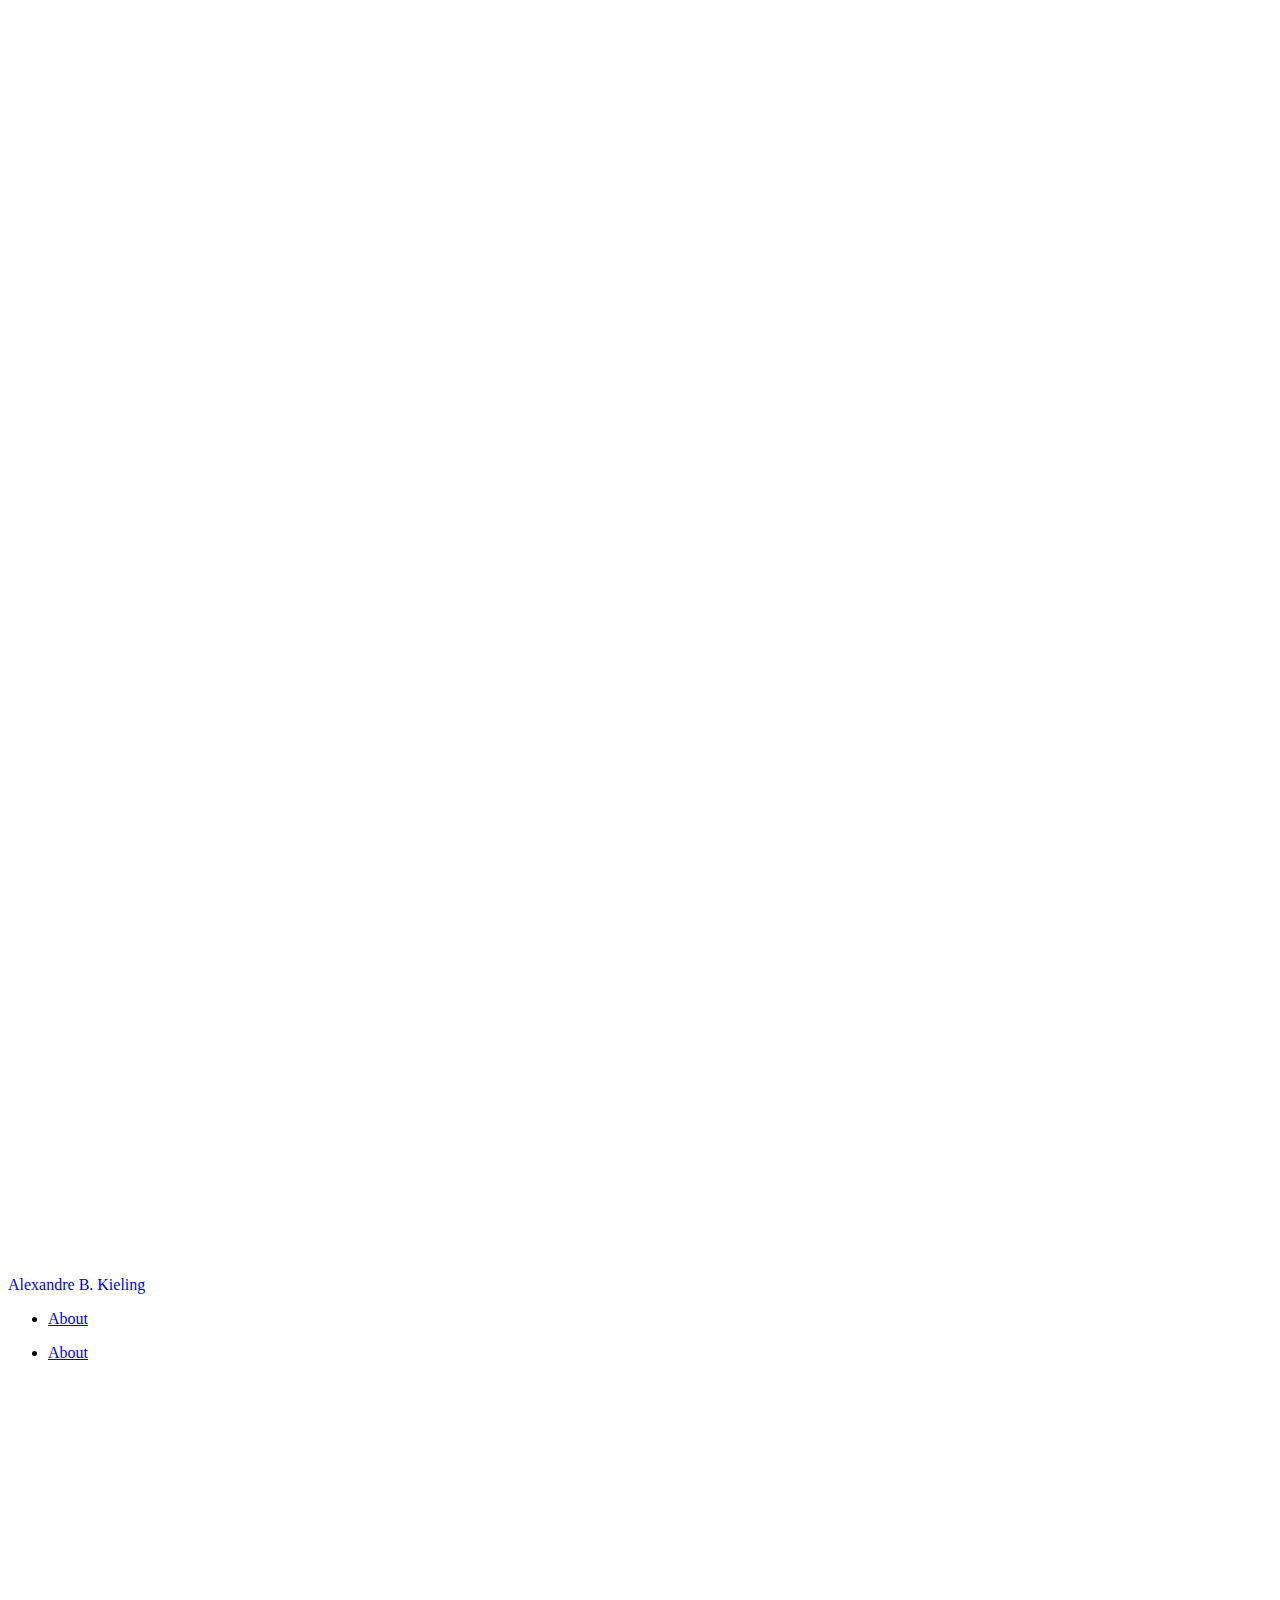
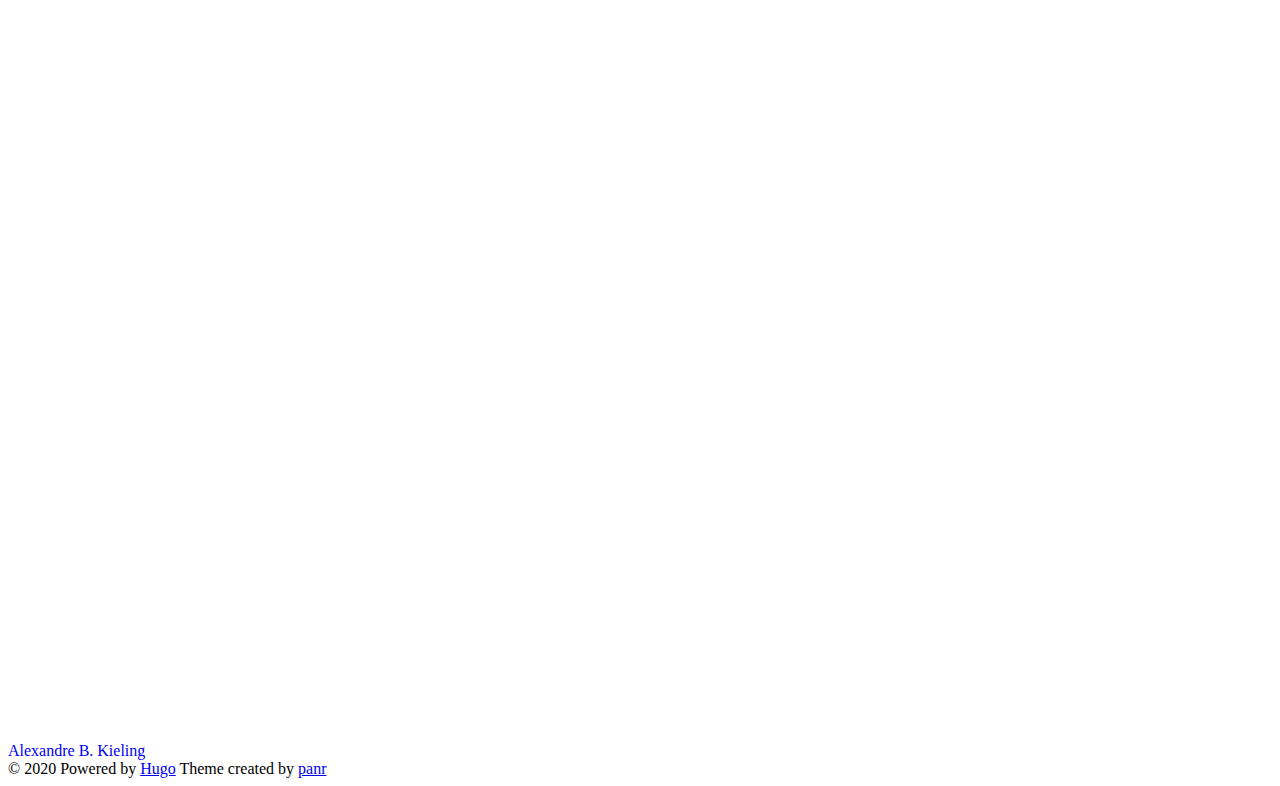
==== index.html @ f3329a41 "rebuilding site Sat  5 Dec 15:31:27 -03 2020" ====
<!DOCTYPE html>
<html lang="en">
  <head>
	<meta name="generator" content="Hugo 0.75.1" />
    
      <title>
        Alexandre B. Kieling
      </title>
    
    <meta http-equiv="content-type" content="text/html; charset=utf-8" />
<meta name="viewport" content="width=device-width, initial-scale=1.0" />
<meta
  name="description"
  content=""
/>
<meta
  name="keywords"
  content="blog"
/>
<meta name="robots" content="noodp" />
<link rel="canonical" href="abkieling.github.io/" />





<link rel="stylesheet" href="abkieling.github.io/assets/style.css" />

<link rel="stylesheet" href="abkieling.github.io/style.css" />


<link
  rel="apple-touch-icon-precomposed"
  sizes="144x144"
  href="abkieling.github.io/img/apple-touch-icon-144-precomposed.png"
/>
<link rel="shortcut icon" href="abkieling.github.io/img/favicon.png" />


<link href="abkieling.github.io/assets/fonts/Inter-Italic.woff2" rel="preload" type="font/woff2" as="font" crossorigin="">
<link href="abkieling.github.io/assets/fonts/Inter-Regular.woff2" rel="preload" type="font/woff2" as="font" crossorigin="">
<link href="abkieling.github.io/assets/fonts/Inter-Medium.woff2" rel="preload" type="font/woff2" as="font" crossorigin="">
<link href="abkieling.github.io/assets/fonts/Inter-MediumItalic.woff2" rel="preload" type="font/woff2" as="font" crossorigin="">
<link href="abkieling.github.io/assets/fonts/Inter-Bold.woff2" rel="preload" type="font/woff2" as="font" crossorigin="">
<link href="abkieling.github.io/assets/fonts/Inter-BoldItalic.woff2" rel="preload" type="font/woff2" as="font" crossorigin="">


<meta name="twitter:card" content="summary"/>
<meta name="twitter:title" content="Alexandre B. Kieling"/>
<meta name="twitter:description" content=""/>



<meta property="og:title" content="Alexandre B. Kieling" />
<meta property="og:description" content="" />
<meta property="og:type" content="website" />
<meta property="og:url" content="abkieling.github.io/" />
<meta property="og:site_name" content="Alexandre B. Kieling" />



<link rel="alternate" type="application/rss+xml" href="abkieling.github.io/index.xml" title="Alexandre B. Kieling" />



  </head>
  <body class="">
    <div class="container">
      <header class="header">
  <span class="header__inner">
    <a
  href="/"
  class="logo"
  style="text-decoration: none;"
>
  
    <span class="logo__mark"><svg xmlns="http://www.w3.org/2000/svg" class="greater-icon" viewBox="0 0 44 44">
  <path fill="none" d="M15 8l14.729 14.382L15 35.367" />
</svg>
</span>
    <span class="logo__text"
      >Alexandre B. Kieling</span
    >
    <span class="logo__cursor"></span>
  
</a>

    <span class="header__right">
      
        <nav class="menu">
  <ul class="menu__inner menu__inner--desktop">
    
      
        
          <li><a href="abkieling.github.io/about">About</a></li>
        
      
      
      
  </ul>

  <ul class="menu__inner menu__inner--mobile">
    
      
        <li><a href="abkieling.github.io/about">About</a></li>
      
    
  </ul>
</nav>

        <span class="menu-trigger">
          <svg xmlns="http://www.w3.org/2000/svg" viewBox="0 0 24 24">
            <path d="M0 0h24v24H0z" fill="none" />
            <path d="M3 18h18v-2H3v2zm0-5h18v-2H3v2zm0-7v2h18V6H3z" />
          </svg>
        </span>
      
      <span class="theme-toggle">
        <svg
  class="theme-toggler"
  width="24"
  height="24"
  viewBox="0 0 48 48"
  fill="none"
  xmlns="http://www.w3.org/2000/svg"
>
  <path
    d="M22 41C32.4934 41 41 32.4934 41 22C41 11.5066 32.4934 3 22
  3C11.5066 3 3 11.5066 3 22C3 32.4934 11.5066 41 22 41ZM7 22C7
  13.7157 13.7157 7 22 7V37C13.7157 37 7 30.2843 7 22Z"
  />
</svg>

      </span>
    </span>
  </span>
</header>


      <div class="content">
        
  
  

  
  
    
  
  

  

  <div class="posts">
    
    <div class="pagination">
  <div class="pagination__buttons">
    
    
  </div>
</div>

  </div>

      </div>

      
        <footer class="footer">
  <div class="footer__inner">
    
      <a
  href="/"
  class="logo"
  style="text-decoration: none;"
>
  
    <span class="logo__mark"><svg xmlns="http://www.w3.org/2000/svg" class="greater-icon" viewBox="0 0 44 44">
  <path fill="none" d="M15 8l14.729 14.382L15 35.367" />
</svg>
</span>
    <span class="logo__text"
      >Alexandre B. Kieling</span
    >
    <span class="logo__cursor"></span>
  
</a>

      <div class="copyright">
        <span
          >© 2020 Powered by
          <a href="https://gohugo.io" target="_blank" rel="noopener">Hugo</a></span
        >
        <span
          >Theme created by
          <a href="https://twitter.com/panr" target="_blank" rel="noopener">panr</a></span
        >
      </div>
    
  </div>
</footer>

<script src="abkieling.github.io/assets/main.js"></script>
<script src="abkieling.github.io/assets/prism.js"></script>


      
    </div>

    
  </body>
</html>
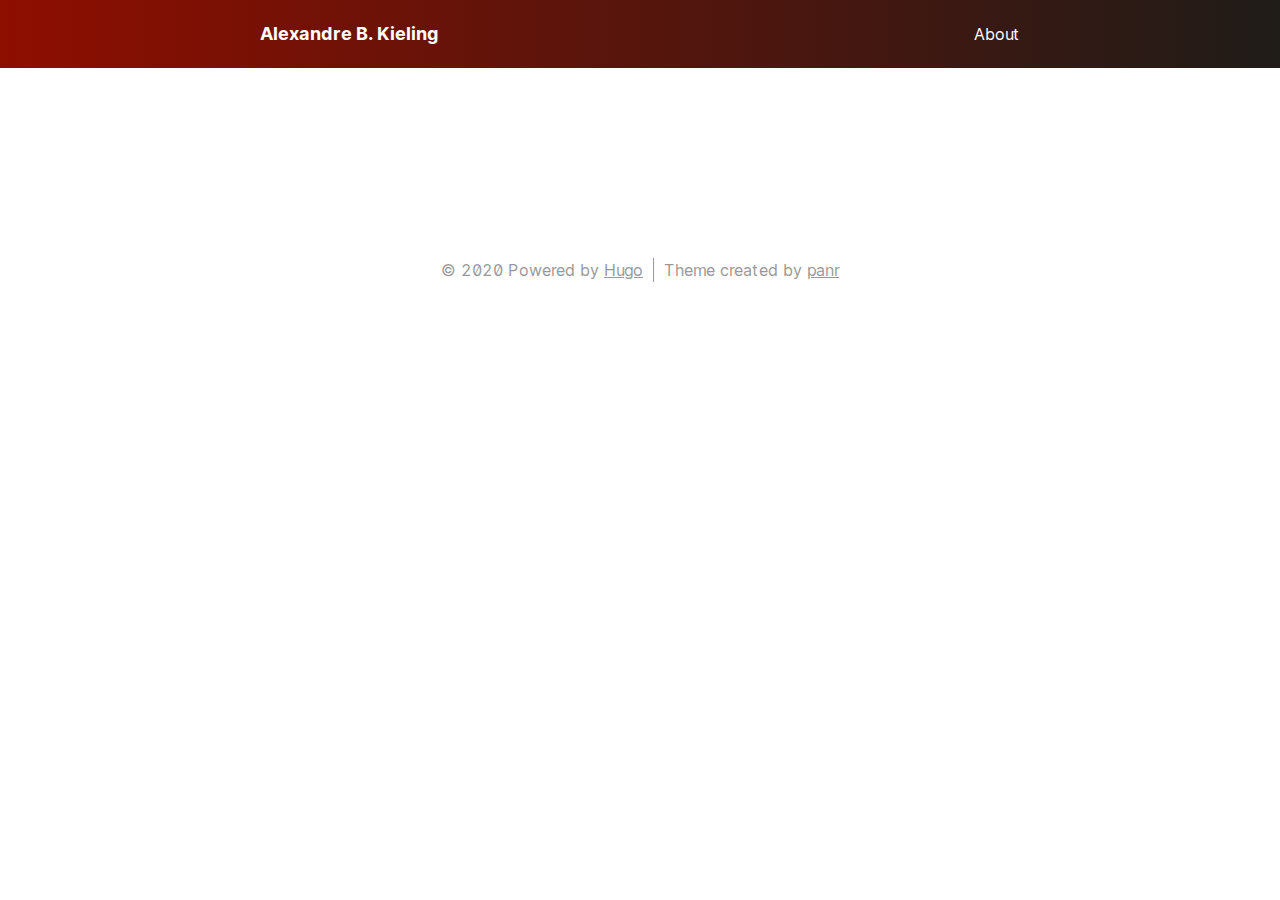
==== commit 1cdf380d: "rebuilding site Sat  5 Dec 15:48:57 -03 2020" ====
--- a/index.html
+++ b/index.html
@@ -18,31 +18,31 @@
   content="blog"
 />
 <meta name="robots" content="noodp" />
-<link rel="canonical" href="abkieling.github.io/" />
-
-
-
-
-
-<link rel="stylesheet" href="abkieling.github.io/assets/style.css" />
-
-<link rel="stylesheet" href="abkieling.github.io/style.css" />
+<link rel="canonical" href="/" />
+
+
+
+
+
+<link rel="stylesheet" href="/assets/style.css" />
+
+<link rel="stylesheet" href="/style.css" />
 
 
 <link
   rel="apple-touch-icon-precomposed"
   sizes="144x144"
-  href="abkieling.github.io/img/apple-touch-icon-144-precomposed.png"
+  href="/img/apple-touch-icon-144-precomposed.png"
 />
-<link rel="shortcut icon" href="abkieling.github.io/img/favicon.png" />
-
-
-<link href="abkieling.github.io/assets/fonts/Inter-Italic.woff2" rel="preload" type="font/woff2" as="font" crossorigin="">
-<link href="abkieling.github.io/assets/fonts/Inter-Regular.woff2" rel="preload" type="font/woff2" as="font" crossorigin="">
-<link href="abkieling.github.io/assets/fonts/Inter-Medium.woff2" rel="preload" type="font/woff2" as="font" crossorigin="">
-<link href="abkieling.github.io/assets/fonts/Inter-MediumItalic.woff2" rel="preload" type="font/woff2" as="font" crossorigin="">
-<link href="abkieling.github.io/assets/fonts/Inter-Bold.woff2" rel="preload" type="font/woff2" as="font" crossorigin="">
-<link href="abkieling.github.io/assets/fonts/Inter-BoldItalic.woff2" rel="preload" type="font/woff2" as="font" crossorigin="">
+<link rel="shortcut icon" href="/img/favicon.png" />
+
+
+<link href="/assets/fonts/Inter-Italic.woff2" rel="preload" type="font/woff2" as="font" crossorigin="">
+<link href="/assets/fonts/Inter-Regular.woff2" rel="preload" type="font/woff2" as="font" crossorigin="">
+<link href="/assets/fonts/Inter-Medium.woff2" rel="preload" type="font/woff2" as="font" crossorigin="">
+<link href="/assets/fonts/Inter-MediumItalic.woff2" rel="preload" type="font/woff2" as="font" crossorigin="">
+<link href="/assets/fonts/Inter-Bold.woff2" rel="preload" type="font/woff2" as="font" crossorigin="">
+<link href="/assets/fonts/Inter-BoldItalic.woff2" rel="preload" type="font/woff2" as="font" crossorigin="">
 
 
 <meta name="twitter:card" content="summary"/>
@@ -54,12 +54,12 @@
 <meta property="og:title" content="Alexandre B. Kieling" />
 <meta property="og:description" content="" />
 <meta property="og:type" content="website" />
-<meta property="og:url" content="abkieling.github.io/" />
+<meta property="og:url" content="/" />
 <meta property="og:site_name" content="Alexandre B. Kieling" />
 
 
 
-<link rel="alternate" type="application/rss+xml" href="abkieling.github.io/index.xml" title="Alexandre B. Kieling" />
+<link rel="alternate" type="application/rss+xml" href="/index.xml" title="Alexandre B. Kieling" />
 
 
 
@@ -92,7 +92,7 @@
     
       
         
-          <li><a href="abkieling.github.io/about">About</a></li>
+          <li><a href="/about">About</a></li>
         
       
       
@@ -102,7 +102,7 @@
   <ul class="menu__inner menu__inner--mobile">
     
       
-        <li><a href="abkieling.github.io/about">About</a></li>
+        <li><a href="/about">About</a></li>
       
     
   </ul>
@@ -198,8 +198,8 @@
   </div>
 </footer>
 
-<script src="abkieling.github.io/assets/main.js"></script>
-<script src="abkieling.github.io/assets/prism.js"></script>
+<script src="/assets/main.js"></script>
+<script src="/assets/prism.js"></script>
 
 
       
--- a/assets/style.css
+++ b/assets/style.css
@@ -0,0 +1 @@
+@font-face{font-family:Inter;font-style:normal;font-weight:400;font-feature-settings:"liga","tnum","case","calt","zero","ss01","locl";src:url(fonts/Inter-Regular.woff2) format("woff2"),url(fonts/Inter-Regular.woff) format("woff");font-display:swap}@font-face{font-family:Inter;font-style:italic;font-weight:400;font-feature-settings:"liga","tnum","case","calt","zero","ss01","locl";src:url(fonts/Inter-Italic.woff2) format("woff2"),url(fonts/Inter-Italic.woff) format("woff");font-display:swap}@font-face{font-family:Inter;font-style:normal;font-weight:600;font-feature-settings:"liga","tnum","case","calt","zero","ss01","locl";src:url(fonts/Inter-Medium.woff2) format("woff2"),url(fonts/Inter-Medium.woff) format("woff");font-display:swap}@font-face{font-family:Inter;font-style:italic;font-weight:600;font-feature-settings:"liga","tnum","case","calt","zero","ss01","locl";src:url(fonts/Inter-MediumItalic.woff2) format("woff2"),url(fonts/Inter-MediumItalic.woff) format("woff");font-display:swap}@font-face{font-family:Inter;font-style:normal;font-weight:800;font-feature-settings:"liga","tnum","case","calt","zero","ss01","locl";src:url(fonts/Inter-Bold.woff2) format("woff2"),url(fonts/Inter-Bold.woff) format("woff");font-display:swap}@font-face{font-family:Inter;font-style:italic;font-weight:800;font-feature-settings:"liga","tnum","case","calt","zero","ss01","locl";src:url(fonts/Inter-BoldItalic.woff2) format("woff2"),url(fonts/Inter-BoldItalic.woff) format("woff");font-display:swap}:root{--background:#fff;--background-secondary:#eaeaea;--header:#fafafa;--color:#222;--color-secondary:#999;--border-color:#dcdcdc;--phoneWidth:(max-width:684px);--tabletWidth:(max-width:900px)}body.dark-theme{--background:#292a2d;--background-secondary:#3b3d42;--header:#252627;--color:#a9a9b3;--color-secondary:#73747b;--border-color:#4a4b50}.button-container{display:table;margin-left:auto;margin-right:auto}.button,a.button,button{position:relative;display:flex;align-items:center;justify-content:center;padding:8px 18px;margin-bottom:5px;background:#eaeaea;background:var(--background-secondary);text-decoration:none;text-align:center;font-weight:500;border-radius:8px;border:1px solid transparent;-webkit-appearance:none;-moz-appearance:none;appearance:none;cursor:pointer;outline:none}.button.outline,a.button.outline,button.outline{background:transparent;border-color:#eaeaea;border-color:var(--background-secondary);box-shadow:none;padding:8px 18px}.button.outline :hover,a.button.outline :hover,button.outline :hover{transform:none;box-shadow:none}.button.primary,a.button.primary,button.primary{box-shadow:0 4px 6px rgba(50,50,93,.11),0 1px 3px rgba(0,0,0,.08)}.button.primary:hover,a.button.primary:hover,button.primary:hover{box-shadow:0 2px 6px rgba(50,50,93,.21),0 1px 3px rgba(0,0,0,.08)}.button.link,a.button.link,button.link{background:none;font-size:1rem}.button.small,a.button.small,button.small{font-size:.8rem}.button.wide,a.button.wide,button.wide{min-width:200px;padding:14px 24px}a.read-more,a.read-more:active,a.read-more:hover{display:inline-flex;background:none;box-shadow:none;padding:0;margin:20px 0;font-weight:700}.code-toolbar{margin-bottom:20px}.code-toolbar .toolbar-item a{display:inline-flex;padding:3px 8px;margin-bottom:5px;background:#eaeaea;background:var(--background-secondary);text-decoration:none;text-align:center;font-size:13px;font-weight:500;border-radius:8px;border:1px solid transparent;-webkit-appearance:none;-moz-appearance:none;appearance:none;cursor:pointer;outline:none}.code-toolbar .toolbar-item a,.header{position:relative;align-items:center;justify-content:center}.header{background:#fafafa;background:var(--header);display:flex;padding:20px}.header__right{display:flex;flex-direction:row;align-items:center}@media (max-width:683px){.header__right{flex-direction:row-reverse}}.header__inner{justify-content:space-between;margin:0 auto;width:760px;max-width:100%}.header__inner,.theme-toggle{display:flex;align-items:center}.theme-toggle{justify-content:center;line-height:1;cursor:pointer}.theme-toggler{fill:currentColor}.logo{display:flex;align-items:center;flex:0 0 auto;text-decoration:none;font-weight:700}.logo img{height:44px}.logo__mark{display:inline-flex;align-items:center;margin-right:5px}.logo__mark .greater-icon{width:.95rem;height:100%}.logo__mark .greater-icon path{stroke:currentColor;stroke-width:8px}.logo__text{font-size:1.125rem}.logo__cursor{display:inline-block;width:10px;height:1rem;background:#fe5186;margin-left:5px;border-radius:1px;-webkit-animation:cursor 1s infinite;animation:cursor 1s infinite}@-webkit-keyframes cursor{0%{opacity:0}50%{opacity:1}to{opacity:0}}@keyframes cursor{0%{opacity:0}50%{opacity:1}to{opacity:0}}.menu{--color:rgba(0,0,0,0.12);--shadow:0 8px 20px var(--color);border-right:1px solid;margin-right:18px;padding-right:24px;font-weight:500}@media (max-width:683px){.menu{position:absolute;background:#fafafa;background:var(--header);box-shadow:var(--shadow);margin:0;padding:5px;list-style:none;border-radius:5px;z-index:99;border:none;top:50px;right:10px}}.menu a{text-decoration:none}.menu__inner{display:flex;align-items:center;justify-content:flex-end;flex-wrap:wrap;list-style:none;margin:0;padding:0}@media (max-width:683px){.menu__inner--desktop{display:none}}.menu__inner--mobile{display:none}@media (max-width:683px){.menu__inner--mobile{display:block}}.menu__inner li{text-align:left;flex:0 0 auto}.menu__inner li:not(:first-of-type){margin-left:20px}@media (max-width:683px){.menu__inner{flex-direction:column;align-items:flex-start;padding:0}.menu__inner li{margin-left:0!important;padding:10px}}.menu__sub-inner{position:relative;list-style:none;padding:0;margin:0}.menu__sub-inner:not(:only-child){margin-left:20px}.menu__sub-inner-more{position:absolute;background:#fafafa;background:var(--header);box-shadow:var(--shadow);margin:0;padding:5px;list-style:none;border-radius:5px;z-index:99;top:35px;left:0}.menu__sub-inner-more-trigger{display:inline-flex;align-items:center;-webkit-user-select:none;-moz-user-select:none;-ms-user-select:none;user-select:none;cursor:pointer}.menu__sub-inner-more-trigger-icon{display:inline-flex;align-items:center;margin-left:3px;transform:rotate(90deg);line-height:1}.menu__sub-inner-more-trigger-icon .greater-icon{width:.95rem;height:100%}.menu__sub-inner-more-trigger-icon .greater-icon path{stroke:currentColor;stroke-width:5px}.menu__inner .menu__sub-inner-more li{margin-left:0;white-space:nowrap}.menu__inner .menu__sub-inner-more li:hover{background:rgba(0,0,0,.05);border-radius:3px;cursor:pointer}.menu__sub-inner-more li a{width:100%;display:inline-block;padding:10px}.menu-trigger{width:24px;height:24px;fill:currentColor;margin-left:10px;cursor:pointer}html{box-sizing:border-box}*,:after,:before{box-sizing:inherit}body{margin:0;padding:0;font-family:Inter,-apple-system,BlinkMacSystemFont,Roboto,Segoe UI,Helvetica,Arial,sans-serif;font-size:1rem;font-weight:500;font-feature-settings:"liga","tnum","case","calt","zero","ss01","locl";line-height:1.54;background-color:#fff;background-color:var(--background);color:#222;color:var(--color);text-rendering:optimizeLegibility;-webkit-font-smoothing:antialiased;-webkit-overflow-scrolling:touch;-webkit-text-size-adjust:100%}@media (max-width:683px){body{font-size:1rem}}h1,h2,h3,h4,h5,h6{line-height:1.3}h1{font-size:2.625rem}h2{font-size:1.625rem}h3{font-size:1.375rem}h4{font-size:1.125rem}@media (max-width:683px){h1{font-size:2rem}h2{font-size:1.4rem}h3{font-size:1.15rem}h4{font-size:1.125rem}}a{color:inherit}img{display:block;max-width:100%}img.center,img.left{margin-right:auto}img.center,img.right{margin-left:auto}figure{display:table;max-width:100%;margin:25px 0}figure.center,figure.left{margin-right:auto}figure.center,figure.right{margin-left:auto}figure figcaption{font-size:.9rem;margin-top:5px;opacity:.8}figure figcaption.left{text-align:left}figure figcaption.center{text-align:center}figure figcaption.right{text-align:right}code,kbd{font-family:Consolas,Monaco,Andale Mono,Ubuntu Mono,monospace;background:#eaeaea;background:var(--background-secondary);padding:1px 6px;margin:0 2px;border-radius:5px;font-size:.9rem;font-weight:400}code code,code kbd,kbd code,kbd kbd{background:transparent;padding:0;margin:0}pre{background:#212020;padding:20px;border-radius:8px;font-size:.9rem;overflow:auto}@media (max-width:683px){pre{white-space:pre-wrap;word-wrap:break-word}}pre code{background:none!important;color:#ccc;margin:0;padding:0;font-size:inherit}blockquote{border-left:2px solid;margin:40px;padding:10px 20px}@media (max-width:683px){blockquote{margin:10px;padding:10px}}blockquote:before{content:"”";font-family:Georgia,serif;font-size:3.875rem;position:absolute;left:-40px;top:-20px}blockquote p:first-of-type{margin-top:0}blockquote p:last-of-type{margin-bottom:0}table{table-layout:fixed;border-collapse:collapse;width:100%;margin:40px 0;border-radius:5px}table,td,th{border:1px solid;padding:10px}th{background:#eaeaea;background:var(--background-secondary)}ol,ul{margin-left:40px;padding:0}@media (max-width:683px){ol,ul{margin-left:20px}}ol ol{list-style-type:lower-alpha}.container{flex-direction:column;text-align:center}.container,.content{display:flex;justify-content:center}.content{flex-direction:column;flex:1 auto;align-items:center;margin:50px 0}@media (max-width:683px){.content{margin-top:0}}hr{width:100%;border:none;background:#dcdcdc;background:var(--border-color);height:1px}.hidden{display:none}.framed{padding:20px;border-radius:10px;border:1px solid #dcdcdc;border:1px solid var(--border-color);max-width:800px}blockquote.twitter-tweet{background:rgba(44,124,186,.1);border:none;padding:30px;color:inherit;font-size:inherit;line-height:inherit;border-radius:8px}.post{width:100%;max-width:800px;text-align:left;padding:20px;margin:20px auto}@media (max-width:899px){.post{max-width:660px}}.post:not(:last-of-type){border-bottom:1px solid #dcdcdc;border-bottom:1px solid var(--border-color)}.post-meta{font-size:1rem;margin-bottom:10px}@media (max-width:683px){.post-meta{font-size:.85rem}}.post-title{font-size:2.625rem;margin:0 0 20px}@media (max-width:683px){.post-title{font-size:2rem}}.post-title a{text-decoration:none}.post-tags{display:block;margin-bottom:20px;font-size:1rem;opacity:.5}.post-tags a{text-decoration:none}.post-content{margin-top:30px}.post-cover{margin:40px -50px;width:860px;max-width:860px}.post-cover img{margin:0 auto;border-radius:8px;box-shadow:0 12px 40px rgba(0,0,0,.15)}@media (max-width:899px){.post-cover{margin:20px 0;width:100%}}.post--regulation h1,.post--regulation h2{justify-content:center}.post--regulation h2{margin-bottom:10px}.post--regulation h2+h2{margin-top:-10px;margin-bottom:20px}.pagination{margin-top:50px}.pagination__title{display:flex;text-align:center;position:relative;margin:100px 0 20px}.pagination__title-h{text-align:center;margin:0 auto;padding:5px 10px;background:#fff;background:var(--background);color:#999;color:var(--color-secondary);font-size:.8rem;text-transform:uppercase;text-decoration:none;letter-spacing:.1em;z-index:1}.pagination__title hr{position:absolute;left:0;right:0;width:100%;margin-top:15px;z-index:0}.pagination__buttons{display:flex;align-items:center;justify-content:center}.pagination__buttons a{text-decoration:none;font-weight:700}.button{position:relative;display:inline-flex;align-items:center;justify-content:center;background:#eaeaea;background:var(--background-secondary);font-size:1rem;font-weight:500;border-radius:8px;max-width:40%;padding:0;cursor:pointer;-webkit-appearance:none;-moz-appearance:none;appearance:none}.button+.button{margin-left:10px}.button a{display:flex;padding:8px 16px;text-decoration:none}.button__text,.button a{text-overflow:ellipsis;white-space:nowrap;overflow:hidden}.button.next .button__icon{margin-left:8px}.button.previous .button__icon{margin-right:8px}.footer{padding:40px 20px;flex-grow:0;color:#999;color:var(--color-secondary)}.footer__inner{display:flex;align-items:center;justify-content:space-between;margin:0 auto;width:760px;max-width:100%}@media (max-width:899px){.footer__inner{flex-direction:column}}.footer a{color:inherit}.footer .copyright{display:flex;flex-direction:row;align-items:center;font-size:1rem}.footer .copyright--user{margin:auto;text-align:center}.footer .copyright>:first-child:not(:only-child){border-right:1px solid;padding-right:10px;margin-right:10px}@media (max-width:899px){.footer .copyright>:first-child:not(:only-child){border:none;padding:0;margin:0}}@media (max-width:899px){.footer .copyright{flex-direction:column;margin-top:10px}}.terms{width:100%;max-width:800px;text-align:left;padding:20px;margin:0 auto}.terms__list{padding:0 0 0 20px;margin:0}.terms__list a{text-decoration:none}.terms__term{margin-bottom:15px}.terms__term-count{background:#eaeaea;background:var(--background-secondary);font-size:12px;margin-left:5px;padding:2px 10px;border-radius:5px;text-decoration:none}.archive{width:100%;max-width:800px;text-align:left;padding:20px;margin:0 auto}.archive__group-month{display:flex;align-items:flex-start;padding:10px 0}@media (max-width:683px){.archive__group-month{flex-direction:column}}.archive__group-month:not(:last-of-type){border-bottom:1px solid #dcdcdc;border-bottom:1px solid var(--border-color)}.archive__group-year{margin-top:40px}@media (max-width:683px){.archive__group-year{margin-top:20px}}.archive__group-year:not(:last-of-type){border-bottom:1px solid #dcdcdc;border-bottom:1px solid var(--border-color)}.archive__group-year-header{margin:10px 0}.archive__group-month-header{margin:25px 0;width:200px;opacity:.5}@media (max-width:683px){.archive__group-month-header{margin:10px 0 0}}.archive__group-posts{width:100%}.archive__post{padding:20px 0}.archive__post:not(:last-of-type){border-bottom:1px solid #dcdcdc;border-bottom:1px solid var(--border-color)}.archive__post-title{margin:5px 0}.archive__post-title a{display:block;text-decoration:none}code[class*=language-],pre[class*=language-]{background:none;font-family:Consolas,Monaco,Andale Mono,Ubuntu Mono,monospace;text-align:left;white-space:pre;word-spacing:normal;word-break:normal;word-wrap:normal;-moz-tab-size:4;-o-tab-size:4;tab-size:4;-webkit-hyphens:none;-ms-hyphens:none;hyphens:none}pre[class*=language-]{padding:1em;margin:.5em 0;overflow:auto}:not(pre)>code[class*=language-],pre[class*=language-]{background:#212020!important;color:inherit!important;border-radius:8px}:not(pre)>code[class*=language-]{padding:.1em;border-radius:.3em;white-space:normal}.token.block-comment,.token.cdata,.token.comment,.token.doctype,.token.prolog{color:hsla(0,0%,100%,.4)}.token.punctuation{color:#a9a9b3}.token.attr-name,.token.deleted,.token.namespace,.token.tag{color:#e2777a}.token.function-name{color:#6196cc}.token.boolean,.token.function,.token.number{color:#f08d49}.token.class-name,.token.constant,.token.property,.token.symbol{color:#f8c555}.token.atrule,.token.builtin,.token.important,.token.keyword,.token.selector{color:#cc99cd}.token.attr-value,.token.char,.token.regex,.token.string,.token.variable{color:#7ec699}.token.entity,.token.operator,.token.url{color:#67cdcc}.token.bold,.token.important{font-weight:700}.token.italic{font-style:italic}.token.entity{cursor:help}.token.inserted{color:green}pre[class*=language-].line-numbers{position:relative;padding-left:3.8em;counter-reset:linenumber}pre[class*=language-].line-numbers>code{position:relative;white-space:inherit}.line-numbers .line-numbers-rows{position:absolute;pointer-events:none;top:0;font-size:100%;left:-3.8em;width:3em;letter-spacing:-1px;border-right:1px solid #999;-webkit-user-select:none;-moz-user-select:none;-ms-user-select:none;user-select:none}.line-numbers-rows>span{pointer-events:none;display:block;counter-increment:linenumber}.line-numbers-rows>span:before{content:counter(linenumber);color:#999;display:block;padding-right:.8em;text-align:right}div.code-toolbar{position:relative}div.code-toolbar>.toolbar{position:absolute;top:.3em;right:.2em;transition:opacity .3s ease-in-out;opacity:0}div.code-toolbar:hover>.toolbar{opacity:1}div.code-toolbar>.toolbar .toolbar-item{display:inline-block}div.code-toolbar>.toolbar a{cursor:pointer}div.code-toolbar>.toolbar button{background:none;border:0;color:inherit;font:inherit;line-height:normal;overflow:visible;padding:0;-webkit-user-select:none;-moz-user-select:none;-ms-user-select:none}div.code-toolbar>.toolbar a,div.code-toolbar>.toolbar button,div.code-toolbar>.toolbar span{color:#bbb;font-size:.8em;padding:0 .5em;background:#f5f2f0;background:hsla(0,0%,87.8%,.2);box-shadow:0 2px 0 0 rgba(0,0,0,.2);border-radius:.5em}div.code-toolbar>.toolbar a:focus,div.code-toolbar>.toolbar a:hover,div.code-toolbar>.toolbar button:focus,div.code-toolbar>.toolbar button:hover,div.code-toolbar>.toolbar span:focus,div.code-toolbar>.toolbar span:hover{color:inherit;text-decoration:none}.command-line-prompt{border-right:1px solid #999;display:block;float:left;font-size:100%;letter-spacing:-1px;margin-right:1em;pointer-events:none;-webkit-user-select:none;-moz-user-select:none;-ms-user-select:none;user-select:none}.command-line-prompt>span:before{color:#999;content:" ";display:block;padding-right:.8em}.command-line-prompt>span[data-user]:before{content:"[" attr(data-user) "@" attr(data-host) "] $"}.command-line-prompt>span[data-user=root]:before{content:"[" attr(data-user) "@" attr(data-host) "] #"}.command-line-prompt>span[data-prompt]:before{content:attr(data-prompt)}.collapsable-code{position:relative;width:100%;margin:40px 0}.collapsable-code input[type=checkbox]{position:absolute;visibility:hidden}.collapsable-code input[type=checkbox]:checked~.code-toolbar pre,.collapsable-code input[type=checkbox]:checked~pre{height:0;padding:0;border-top:none}.collapsable-code input[type=checkbox]:checked~.code-toolbar{padding:0;border-top:none}.collapsable-code input[type=checkbox]:checked~.code-toolbar .toolbar{display:none}.collapsable-code input[type=checkbox]:checked~label{border-radius:10px}.collapsable-code input[type=checkbox]:checked~label .collapsable-code__toggle:after{content:attr(data-label-expand)}.collapsable-code label{position:relative;display:flex;justify-content:space-between;background:#eaeaea;background:var(--background-secondary);padding:10px;border-top-left-radius:10px;border-top-right-radius:10px;min-width:30px;min-height:30px;margin:0;cursor:pointer}.collapsable-code__title{flex:1;color:#222;color:var(--color);padding:3px 10px;text-overflow:ellipsis;white-space:nowrap;overflow:hidden}.collapsable-code__language{background:#fff;background:var(--background);color:#222;color:var(--color);border-radius:10px;padding:3px 10px}.collapsable-code__toggle{color:#222;color:var(--color);font-size:16px;padding:3px 10px}.collapsable-code__toggle:after{content:attr(data-label-collapse)}.collapsable-code pre{margin-top:0;border-top-left-radius:0;border-top-right-radius:0}.collapsable-code code:first-line,.collapsable-code pre:first-line{line-height:0}.collapsable-code .code-toolbar{margin:0}
--- a/style.css
+++ b/style.css
@@ -0,0 +1,24 @@
+.logo__mark, .logo__cursor, .theme-toggle {
+  display: none;
+}
+
+.menu {
+  border-right-style: none;
+  padding-right: 0;
+  margin-right: 0;
+}
+
+.footer__inner {
+  justify-content: center;
+}
+
+footer .logo__text {
+  display: none;
+}
+
+.header {
+  color: white;
+  background: #8E0E00;  /* fallback for old browsers */
+  background: -webkit-linear-gradient(to left, #1F1C18, #8E0E00);  /* Chrome 10-25, Safari 5.1-6 */
+  background: linear-gradient(to left, #1F1C18, #8E0E00); /* W3C, IE 10+/ Edge, Firefox 16+, Chrome 26+, Opera 12+, Safari 7+ */
+              }